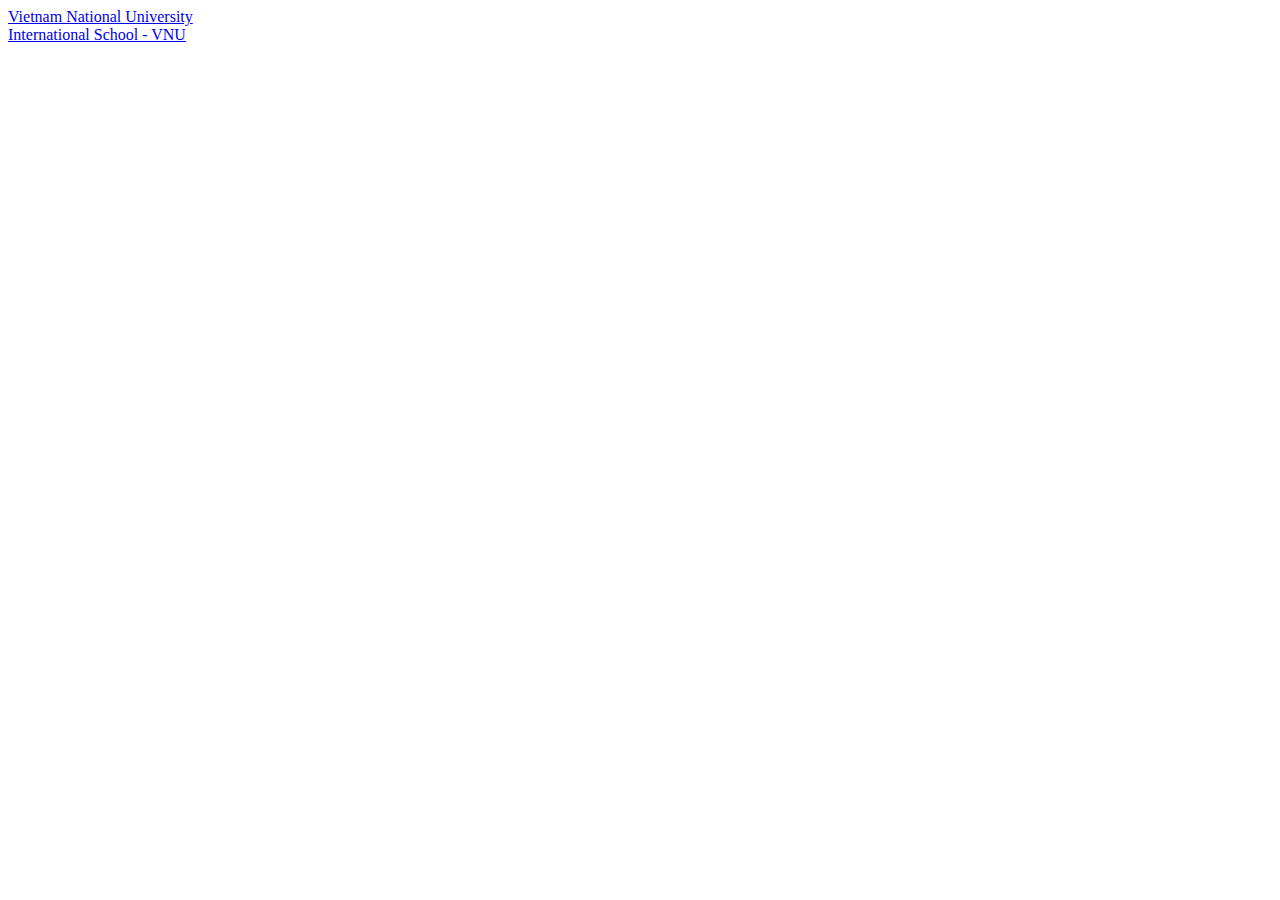
==== index.html @ 05ebda5a "Add files via upload" ====
<!DOCTYPE html>
<html lang="en">

<head>
    <meta charset="UTF-8">
    <meta name="viewport" content="width=device-width, initial-scale=1.0">
    <title>Week 4 Lab exercise 1</title>
</head>

<body>
    <div>
        <a href="https://vnu.edu.vn">Vietnam National University</a>
    </div>
    <div>
        <a href="https://vnuis.vnu.edu.vn"> International School - VNU</a>
    </div>


</body>

</html>
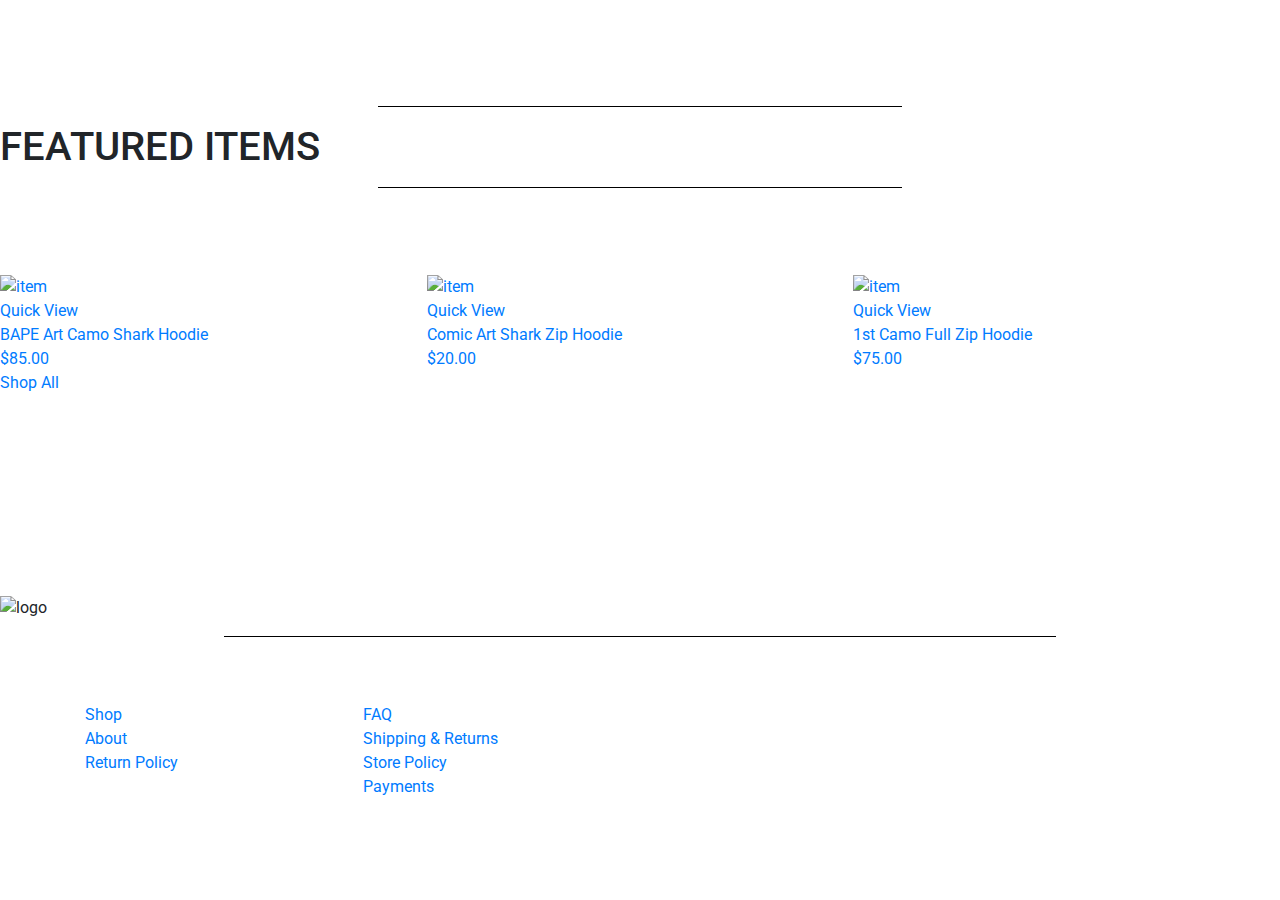
==== commit ee6e57d2: "Add files via upload" ====
--- a/index.html
+++ b/index.html
@@ -1,21 +1,94 @@
 <!DOCTYPE html>
 <html lang="en">
-
 <head>
     <meta charset="UTF-8">
     <meta name="viewport" content="width=device-width, initial-scale=1.0">
-    <title>Week 4 Lab exercise 1</title>
+    <meta name="author" content="Nguyen Minh Anh">
+    <title>Women's Clothing Store</title>
+    <link rel="shortcut icon" href="./assets/images/icon/icon1.png"/>
+    <link href="https://fonts.googleapis.com/css2?family=Roboto:wght@300;500;700&display=swap" rel="stylesheet">
+	<link rel="stylesheet" href="https://maxcdn.bootstrapcdn.com/bootstrap/4.0.0/css/bootstrap.min.css" integrity="sha384-Gn5384xqQ1aoWXA+058RXPxPg6fy4IWvTNh0E263XmFcJlSAwiGgFAW/dAiS6JXm" crossorigin="anonymous">
+	<link rel="stylesheet" type="text/css" href="https://cdnjs.cloudflare.com/ajax/libs/fancybox/3.5.7/jquery.fancybox.min.css">
+    <link rel="stylesheet" href="https://cdnjs.cloudflare.com/ajax/libs/font-awesome/5.15.1/css/all.min.css">
+    <link rel="stylesheet" href="./assets/css/style.css">
 </head>
-
 <body>
-    <div>
-        <a href="https://vnu.edu.vn">Vietnam National University</a>
-    </div>
-    <div>
-        <a href="https://vnuis.vnu.edu.vn"> International School - VNU</a>
-    </div>
-
-
+    <header>
+            <div class="title" style="padding-top: 90px;">
+                <hr style="width:41%; background-color: black;"> <h1>FEATURED ITEMS</h1> <hr style="width:41%; background-color: black;">
+            </div>
+            <div class="row w-100" style="padding-top: 70px;">
+                <div class="col-lg-4 col-sm-12">
+                    <div class="news">
+                        <a href="quickview.html"><img src="./assets/images/slide/5.jpg" alt="item" style="width:100%; height:407px;"></a>
+                        <div class="news-link">
+                            <a href="quickview.html">Quick View</a>
+                        </div>
+                    </div>
+                    <div class="news-price">
+                        <a href="quickview.html">BAPE Art Camo Shark Hoodie</a> <br>
+                        <a href="quickview.html">$85.00</a>
+                    </div>
+                </div>
+                <div class="col-lg-4 col-sm-12">
+                    <div class="news">
+                        <a href="quickview.html"><img src="./assets/images/slide/6.jpg" alt="item" style="width:100%; height:407px;"></a>
+                        <div class="news-link">
+                            <a href="quickview.html">Quick View</a>
+                        </div>
+                    </div>
+                    <div class="news-price">
+                        <a href="quickview.html">Comic Art Shark Zip Hoodie</a> <br>
+                        <a href="quickview.html">$20.00</a>
+                    </div>
+                </div>
+                <div class="col-lg-4 col-sm-12">
+                    <div class="news">
+                        <a href="quickview.html"><img src="./assets/images/slide/7.jpg" alt="item" style="width:100%; height:407px;"></a>
+                        <div class="news-link">
+                            <a href="quickview.html">Quick View</a>
+                        </div>
+                    </div>
+                    <div class="news-price">
+                        <a href="quickview.html">1st Camo Full Zip Hoodie</a> <br>
+                        <a href="quickview.html">$75.00</a>
+                    </div>
+                </div>
+            </div>
+            <div class="news-item">
+                <a href="index1.html">Shop All</a>
+            </div>
+        </div>
+    </main>
+    <footer style="padding-top: 110px;">
+        <div class="footer-top">
+            <div class="title" style="padding-top: 90px;">
+                <img src="./assets/images/icon/logo.png" alt="logo"> <hr style="width:65%; background-color: black;">
+            </div>
+            <div class="container">
+                <div class="row w-100" style="padding-top: 50px; padding-bottom: 50px;">
+                    <div class="col-lg-3 col-sm-12">
+                        <div class="content">
+                            <a href="#">Shop</a> <br>
+                            <a href="#">About</a> <br>
+                            <a href="#">Return Policy</a> <br>             
+                        </div>
+                    </div>
+                    <div class="col-lg-3 col-sm-12">
+                        <div class="content">
+                            <a href="#">FAQ</a> <br>
+                            <a href="#">Shipping & Returns</a> <br>
+                            <a href="#">Store Policy</a> <br>
+                            <a href="#">Payments</a>
+                        </div>
+                    </div>
+                </div>
+            </div>
+        </div>  
+    </footer>
+    <script src="https://code.jquery.com/jquery-3.2.1.slim.min.js" integrity="sha384-KJ3o2DKtIkvYIK3UENzmM7KCkRr/rE9/Qpg6aAZGJwFDMVNA/GpGFF93hXpG5KkN" crossorigin="anonymous"></script>
+	<script src="https://cdnjs.cloudflare.com/ajax/libs/popper.js/1.12.9/umd/popper.min.js" integrity="sha384-ApNbgh9B+Y1QKtv3Rn7W3mgPxhU9K/ScQsAP7hUibX39j7fakFPskvXusvfa0b4Q" crossorigin="anonymous"></script>
+	<script src="https://maxcdn.bootstrapcdn.com/bootstrap/4.0.0/js/bootstrap.min.js" integrity="sha384-JZR6Spejh4U02d8jOt6vLEHfe/JQGiRRSQQxSfFWpi1MquVdAyjUar5+76PVCmYl" crossorigin="anonymous"></script>
+	<script type="text/javascript" src="https://cdnjs.cloudflare.com/ajax/libs/fancybox/3.5.7/jquery.fancybox.min.js"></script>
 </body>
-
 </html>